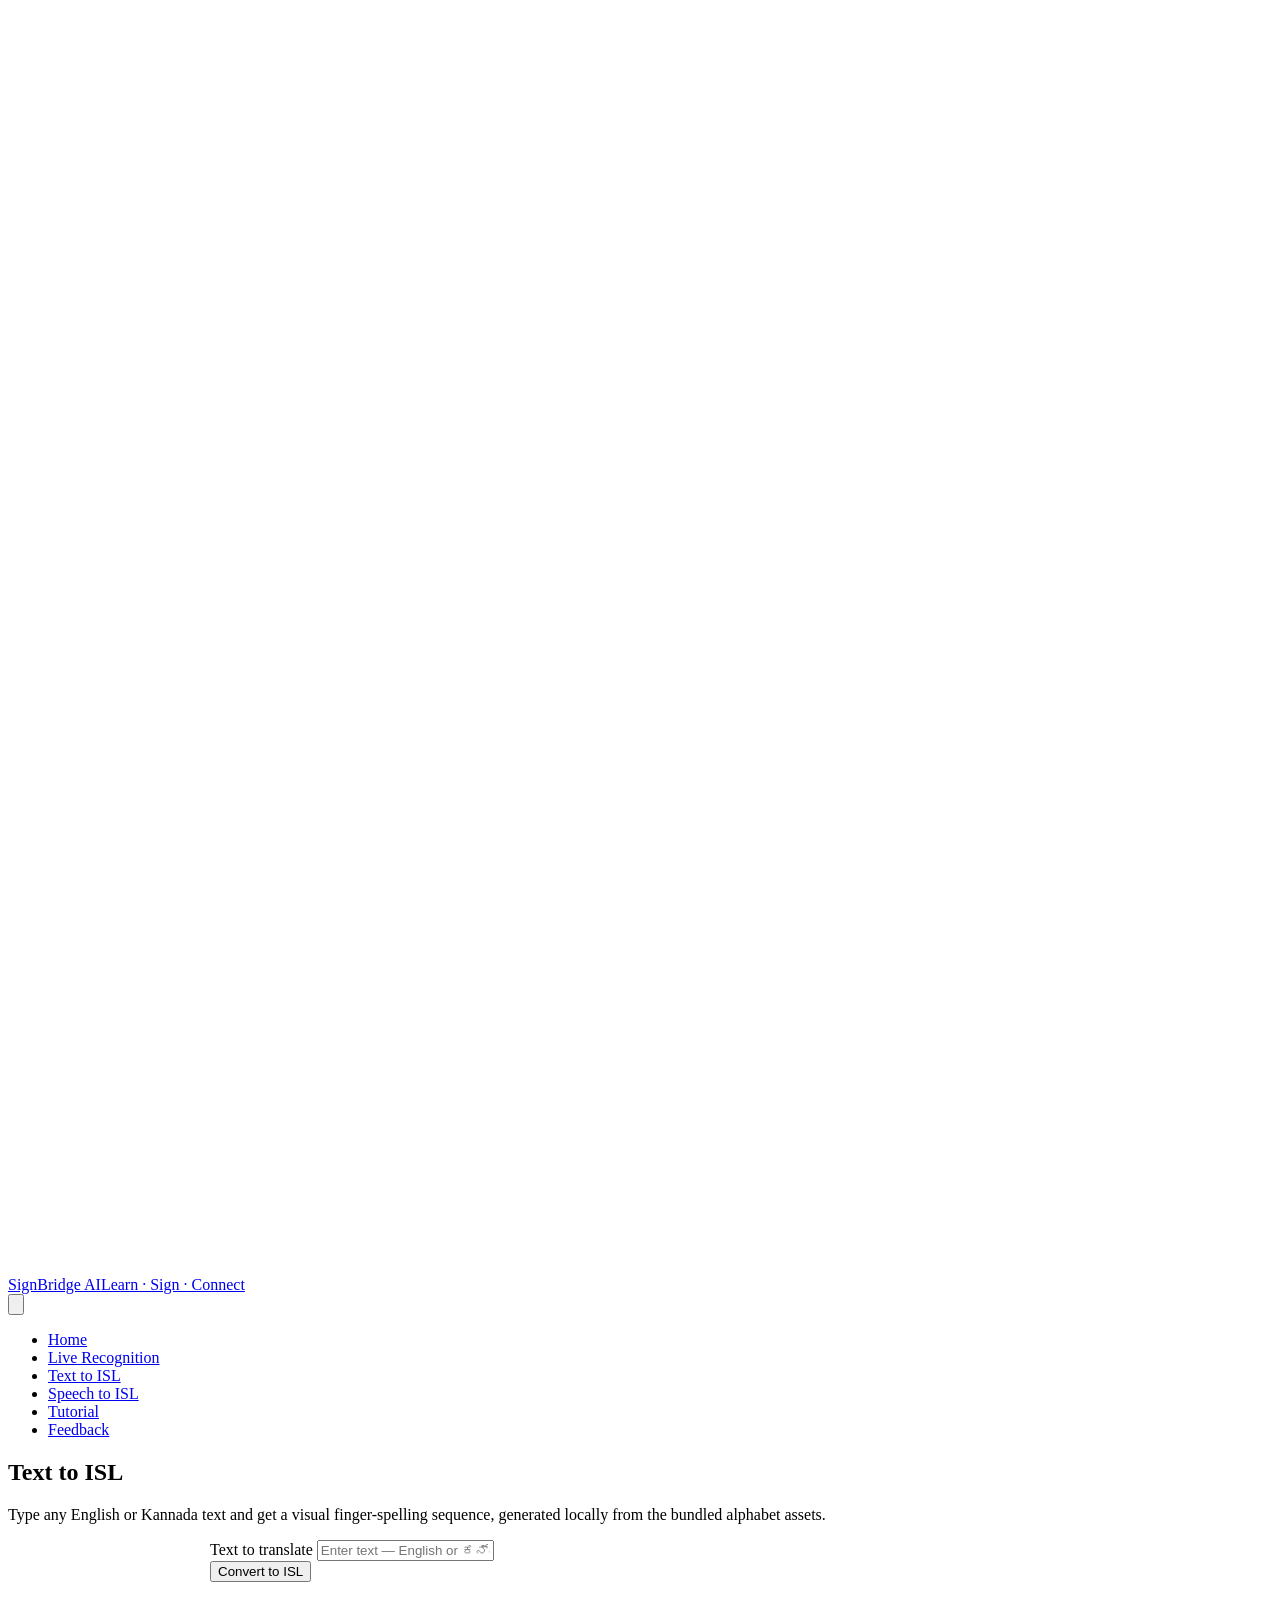
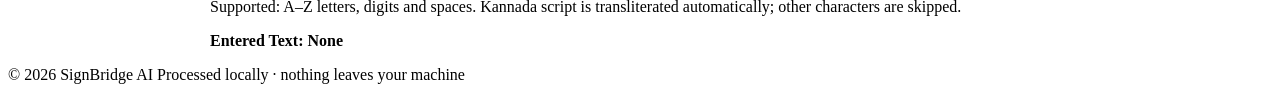
==== Indian-Sign-Language-ISL--recognition-and-translation/templates/text_to_isl.html @ 21c2e001 "Initial commit: sign bridge AI projects" ====
<!DOCTYPE html>
<html lang="en">
<head>
    <meta charset="UTF-8">
    <meta name="viewport" content="width=device-width, initial-scale=1.0">
    <title>Text to ISL | SignBridge AI</title>
    <link rel="stylesheet" href="{{ url_for('static', filename='css/signbridge.css') }}">
</head>
<body>
    <!-- Navbar -->
    <header class="sb-nav">
        <div class="sb-container sb-nav__inner">
            <a class="sb-brand" href="/" aria-label="SignBridge AI home">
                <span class="sb-brand__mark" aria-hidden="true">
                    <svg viewBox="0 0 24 24" fill="none" stroke="#fff" stroke-width="1.8" stroke-linecap="round" stroke-linejoin="round"><path d="M7 11V6a1.5 1.5 0 0 1 3 0v4"/><path d="M10 10V4.5a1.5 1.5 0 0 1 3 0V10"/><path d="M13 10.5V6a1.5 1.5 0 0 1 3 0v6"/><path d="M16 12v-2a1.5 1.5 0 0 1 3 0v4a7 7 0 0 1-7 7h-1a7 7 0 0 1-7-7v-3a1.5 1.5 0 0 1 3 0"/></svg>
                </span>
                <span>SignBridge AI<span class="sb-brand__tag">Learn · Sign · Connect</span></span>
            </a>
            <nav aria-label="Primary">
                <button class="sb-nav__toggle" id="nav-toggle" aria-expanded="false" aria-controls="nav-links" aria-label="Toggle navigation menu">
                    <svg viewBox="0 0 24 24" fill="none" stroke="currentColor" stroke-width="2" stroke-linecap="round" aria-hidden="true"><path d="M4 7h16M4 12h16M4 17h16"/></svg>
                </button>
                <ul class="sb-nav__links" id="nav-links">
                    <li><a class="sb-nav__link" href="/">Home</a></li>
                    <li><a class="sb-nav__link" href="/isl_detection">Live Recognition</a></li>
                    <li><a class="sb-nav__link" href="/text_to_isl" aria-current="page">Text to ISL</a></li>
                    <li><a class="sb-nav__link" href="/speech_to_isl">Speech to ISL</a></li>
                    <li><a class="sb-nav__link" href="/tutorial">Tutorial</a></li>
                    <li><a class="sb-nav__link" href="/feedback">Feedback</a></li>
                </ul>
            </nav>
        </div>
    </header>

    <main>
        <!-- Page head -->
        <section class="sb-page-head">
            <div class="sb-container">
                <h1>Text to ISL</h1>
                <p>Type any English or Kannada text and get a visual finger-spelling sequence, generated locally from the bundled alphabet assets.</p>
            </div>
        </section>

        <!-- Text to ISL Section -->
        <section class="sb-section sb-section--tight">
            <div class="sb-container">
                <div class="sb-card" style="max-width: 860px; margin-inline: auto;">
                    <form class="sb-flex" onsubmit="event.preventDefault(); processText();">
                        <div class="sb-field" style="flex:1 1 320px; margin-bottom:0;">
                            <label class="sb-label" for="text-input">Text to translate</label>
                            <input id="text-input" type="text" placeholder="Enter text — English or ಕನ್ನಡ"
                                   class="sb-input kannada" autocomplete="off">
                        </div>
                        <div style="align-self:flex-end;">
                            <button id="text-btn" type="submit" class="sb-btn sb-btn--primary">Convert to ISL</button>
                        </div>
                    </form>
                    <p class="sb-help">Supported: A–Z letters, digits and spaces. Kannada script is transliterated automatically; other characters are skipped.</p>

                    <div class="sb-mt-5">
                        <p id="text-text" class="sb-text-center" style="font-weight:700; color:var(--sb-white);">Entered Text: None</p>
                        <img id="text-isl-image" src="" class="sb-media sb-mt-3" style="display:none;" alt="ISL finger-spelling sequence for the entered text">
                    </div>
                </div>
            </div>
        </section>
    </main>

    <!-- Footer -->
    <footer class="sb-footer">
        <div class="sb-container sb-footer__bottom" style="margin-top:0; border-top:0; padding-top:0;">
            <span>© 2026 SignBridge AI</span>
            <span>Processed locally · nothing leaves your machine</span>
        </div>
    </footer>

    <script>
        // Mobile nav toggle
        (function () {
            var toggle = document.getElementById('nav-toggle');
            var links = document.getElementById('nav-links');
            if (!toggle || !links) return;
            toggle.addEventListener('click', function () {
                var open = links.classList.toggle('is-open');
                toggle.setAttribute('aria-expanded', open ? 'true' : 'false');
            });
        })();

        // MVU pattern for theme and accessibility (functional state preserved)
        const Model = {
            theme: localStorage.getItem('theme') || 'light',
            accessibility: localStorage.getItem('accessibility') === 'true',
        };
        function View(model) {
            document.body.classList.remove('accessibility-mode', 'light-theme', 'dark-theme', 'high-contrast-theme');
            if (model.accessibility) document.body.classList.add('accessibility-mode');
            if (model.theme === 'light') document.body.classList.add('light-theme');
            if (model.theme === 'dark') document.body.classList.add('dark-theme');
            if (model.theme === 'high-contrast') document.body.classList.add('high-contrast-theme');
        }
        function Update(msg, model) {
            switch (msg.type) {
                case 'SET_THEME':
                    model.theme = msg.value;
                    localStorage.setItem('theme', model.theme);
                    break;
                case 'TOGGLE_ACCESSIBILITY':
                    model.accessibility = !model.accessibility;
                    localStorage.setItem('accessibility', model.accessibility);
                    break;
            }
            View(model);
        }
        // Initial render
        View(Model);

        function processText() {
            const textInput = document.getElementById('text-input').value;
            const textBtn = document.getElementById('text-btn');
            textBtn.disabled = true;
            textBtn.textContent = 'Processing...';

            fetch('/process_text', {
                method: 'POST',
                headers: { 'Content-Type': 'application/json' },
                body: JSON.stringify({ text: textInput })
            })
                .then(response => response.json())
                .then(data => {
                    if (data.error) {
                        document.getElementById('text-text').textContent = `Error: ${data.error}`;
                        document.getElementById('text-isl-image').style.display = 'none';
                    } else {
                        document.getElementById('text-text').textContent = `Entered Text: ${data.text}`;
                        const img = document.getElementById('text-isl-image');
                        img.src = data.image;
                        img.style.display = '';
                        if (Model.accessibility && typeof speak === 'function') {
                            speak(`Entered text: ${data.text}`);
                        }
                    }
                })
                .catch(error => {
                    document.getElementById('text-text').textContent = `Error: ${error}`;
                    document.getElementById('text-isl-image').style.display = 'none';
                })
                .finally(() => {
                    textBtn.disabled = false;
                    textBtn.textContent = 'Convert to ISL';
                });
        }
    </script>
</body>
</html>
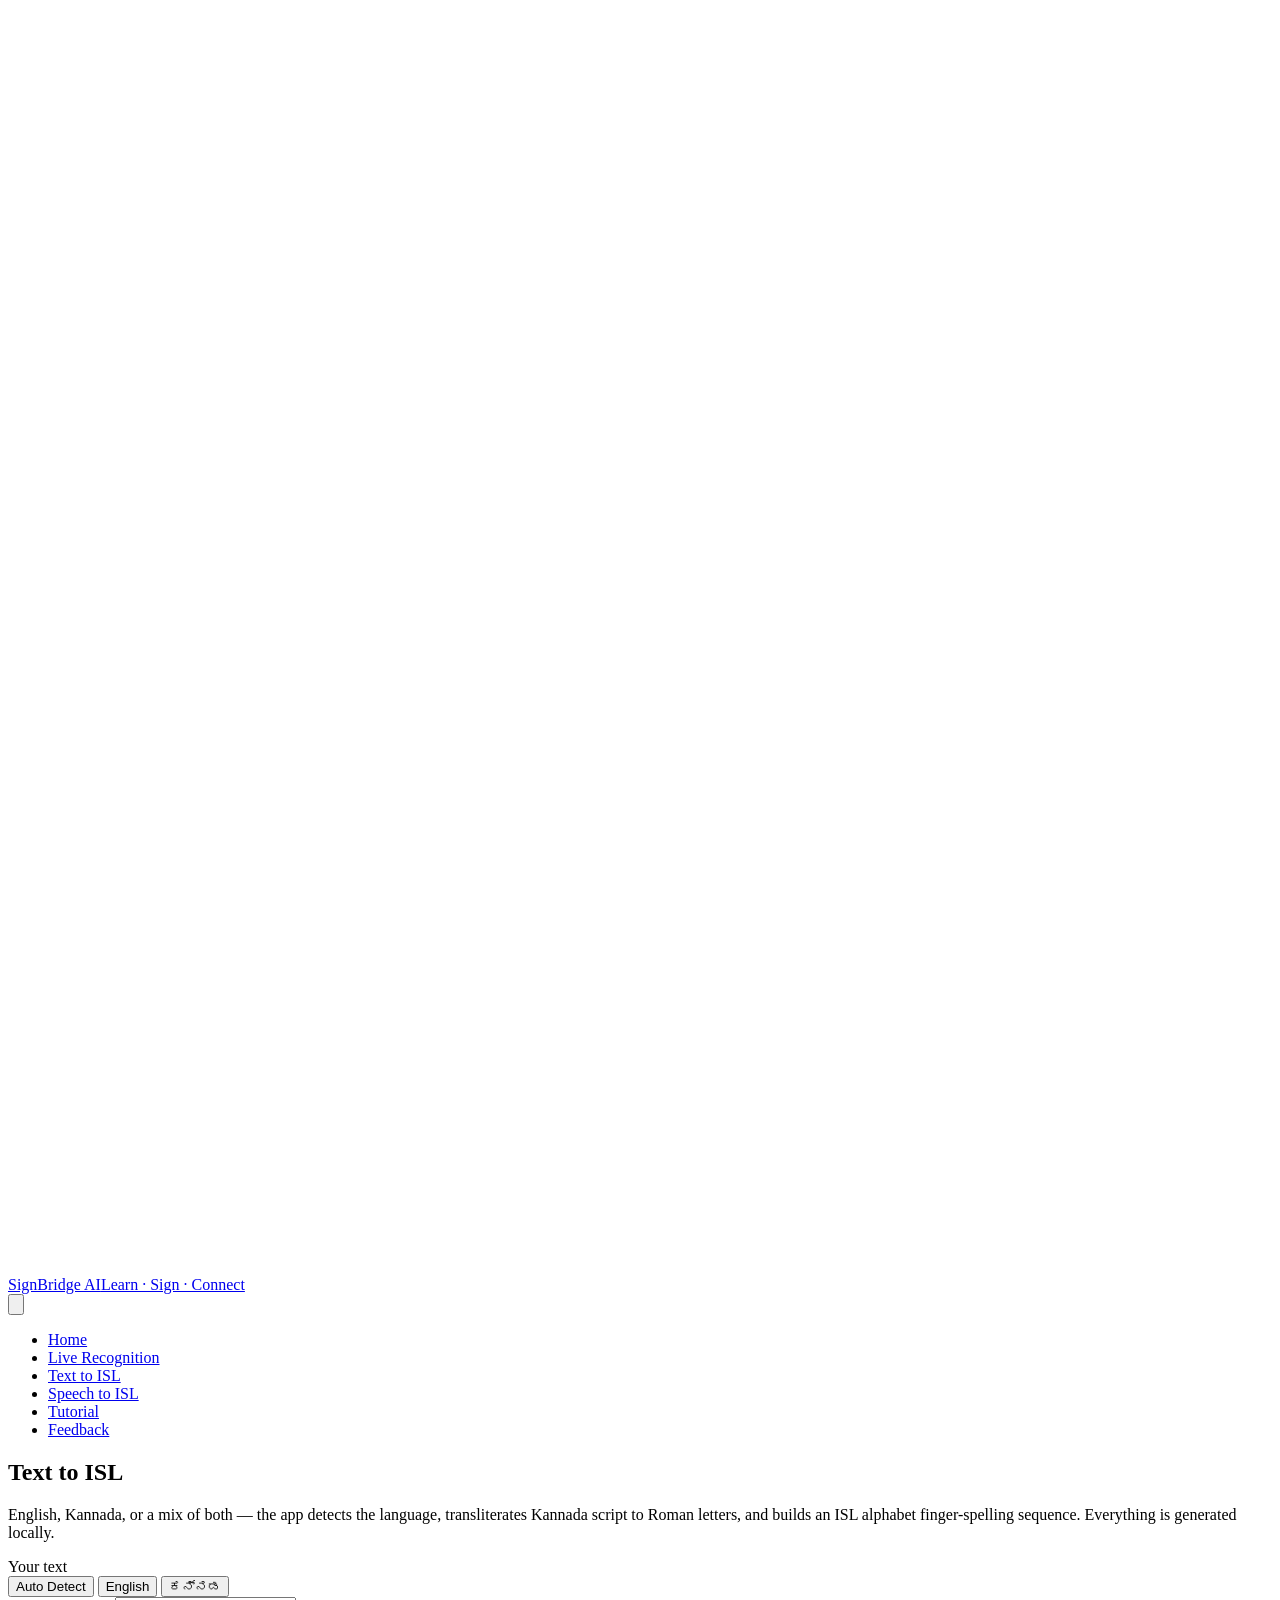
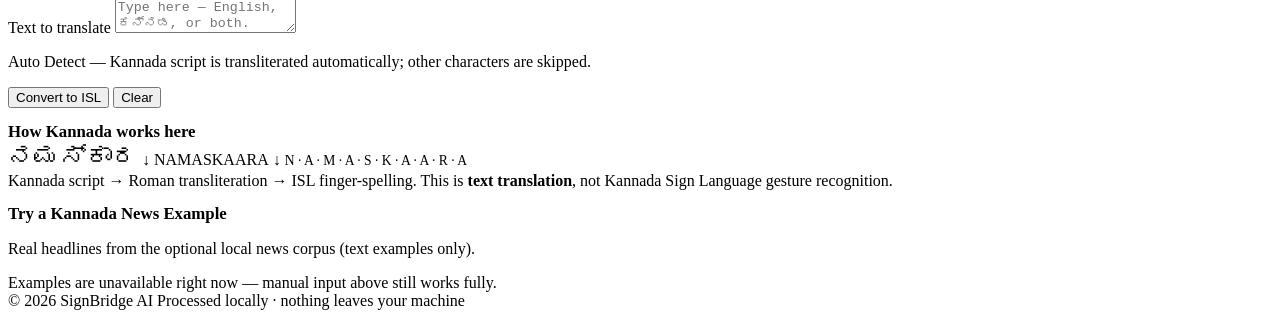
==== commit 659a0e8e: "Update ISL recognition and translation features" ====
--- a/Indian-Sign-Language-ISL--recognition-and-translation/templates/text_to_isl.html
+++ b/Indian-Sign-Language-ISL--recognition-and-translation/templates/text_to_isl.html
@@ -37,30 +37,112 @@
         <section class="sb-page-head">
             <div class="sb-container">
                 <h1>Text to ISL</h1>
-                <p>Type any English or Kannada text and get a visual finger-spelling sequence, generated locally from the bundled alphabet assets.</p>
+                <p>English, Kannada, or a mix of both — the app detects the language, transliterates
+                    Kannada script to Roman letters, and builds an ISL alphabet finger-spelling sequence.
+                    Everything is generated locally.</p>
             </div>
         </section>
 
-        <!-- Text to ISL Section -->
         <section class="sb-section sb-section--tight">
             <div class="sb-container">
-                <div class="sb-card" style="max-width: 860px; margin-inline: auto;">
-                    <form class="sb-flex" onsubmit="event.preventDefault(); processText();">
-                        <div class="sb-field" style="flex:1 1 320px; margin-bottom:0;">
-                            <label class="sb-label" for="text-input">Text to translate</label>
-                            <input id="text-input" type="text" placeholder="Enter text — English or ಕನ್ನಡ"
-                                   class="sb-input kannada" autocomplete="off">
+                <div class="sb-split">
+                    <!-- ============ Left: converter ============ -->
+                    <div class="sb-stack">
+                        <div class="sb-card">
+                            <div class="sb-flex sb-mb-4" style="align-items:center; justify-content:space-between;">
+                                <label class="sb-label" for="text-input" style="margin:0;">Your text</label>
+                                <div class="sb-segmented" role="group" aria-label="Language mode" id="mode-selector">
+                                    <button type="button" class="sb-segmented__btn" data-mode="auto" aria-pressed="true">Auto Detect</button>
+                                    <button type="button" class="sb-segmented__btn" data-mode="en" aria-pressed="false">English</button>
+                                    <button type="button" class="sb-segmented__btn kannada" data-mode="kn" aria-pressed="false">ಕನ್ನಡ</button>
+                                </div>
+                            </div>
+
+                            <form onsubmit="event.preventDefault(); convertBilingual();">
+                                <div class="sb-field">
+                                    <label class="sb-visually-hidden" for="text-input">Text to translate</label>
+                                    <textarea id="text-input" class="sb-textarea kannada" maxlength="500"
+                                        placeholder="Type here — English, ಕನ್ನಡ, or both. Example: Hello ನಮಸ್ಕಾರ"
+                                        autocomplete="off" spellcheck="false"></textarea>
+                                    <p class="sb-help" id="mode-hint">Auto Detect — Kannada script is transliterated automatically; other characters are skipped.</p>
+                                </div>
+                                <div class="sb-flex">
+                                    <button id="text-btn" type="submit" class="sb-btn sb-btn--primary">Convert to ISL</button>
+                                    <button type="button" class="sb-btn sb-btn--ghost" onclick="clearConverter()">Clear</button>
+                                </div>
+                            </form>
+
+                            <div id="text-text" class="sb-visually-hidden" aria-live="polite"></div>
                         </div>
-                        <div style="align-self:flex-end;">
-                            <button id="text-btn" type="submit" class="sb-btn sb-btn--primary">Convert to ISL</button>
+
+                        <!-- Status region -->
+                        <div id="convert-status" role="status" aria-live="polite"></div>
+
+                        <!-- Results -->
+                        <div id="result-section" style="display:none;">
+                            <div class="sb-card">
+                                <div class="sb-flex" style="align-items:center; justify-content:space-between;">
+                                    <h2 style="font-size:1.1rem; margin:0;">Result</h2>
+                                    <span id="result-lang-chip" class="sb-lang-chip sb-lang-chip--en">English</span>
+                                </div>
+
+                                <div class="sb-result-grid sb-mt-4">
+                                    <div class="sb-result">
+                                        <div class="sb-result__label">Original input</div>
+                                        <div class="sb-result__value kannada" id="result-original">—</div>
+                                    </div>
+                                    <div class="sb-result">
+                                        <div class="sb-result__label">Romanized text</div>
+                                        <div class="sb-result__value sb-result__value--mono" id="result-roman">—</div>
+                                    </div>
+                                    <div class="sb-result sb-result--wide">
+                                        <div class="sb-result__label">ISL letter sequence <span id="result-count" class="sb-muted"></span></div>
+                                        <div class="sb-letters sb-mt-3" id="result-letters" aria-label="Finger-spelling letter sequence"></div>
+                                    </div>
+                                    <div class="sb-result sb-result--wide">
+                                        <div class="sb-result__label">ISL sign sequence</div>
+                                        <img id="text-isl-image" src="" class="sb-media sb-mt-3" style="display:none;"
+                                             alt="ISL finger-spelling image sequence for the entered text">
+                                    </div>
+                                </div>
+
+                                <div class="sb-flex sb-mt-4">
+                                    <button id="copy-roman-btn" type="button" class="sb-btn sb-btn--ghost sb-btn--sm" onclick="copyRomanized()">
+                                        Copy Romanized Text
+                                    </button>
+                                    <a id="download-seq-btn" class="sb-btn sb-btn--ghost sb-btn--sm" download="signbridge-isl-sequence.png" href="#">
+                                        Download Sign Sequence
+                                    </a>
+                                </div>
+                            </div>
                         </div>
-                    </form>
-                    <p class="sb-help">Supported: A–Z letters, digits and spaces. Kannada script is transliterated automatically; other characters are skipped.</p>
-
-                    <div class="sb-mt-5">
-                        <p id="text-text" class="sb-text-center" style="font-weight:700; color:var(--sb-white);">Entered Text: None</p>
-                        <img id="text-isl-image" src="" class="sb-media sb-mt-3" style="display:none;" alt="ISL finger-spelling sequence for the entered text">
                     </div>
+
+                    <!-- ============ Right: examples & help ============ -->
+                    <aside class="sb-stack">
+                        <div class="sb-bilingual" style="padding: var(--sb-space-5);">
+                            <h2 style="font-size:1.05rem; margin-bottom: var(--sb-space-2);">How Kannada works here</h2>
+                            <div class="sb-bilingual__flow" style="margin-top: var(--sb-space-3); flex-direction: column; gap: var(--sb-space-2);">
+                                <span class="sb-bilingual__kn" lang="kn" style="font-size:1.6rem;">ನಮಸ್ಕಾರ</span>
+                                <span class="sb-bilingual__arrow" aria-hidden="true">↓</span>
+                                <span class="sb-bilingual__roman" style="font-size:1rem;">NAMASKAARA</span>
+                                <span class="sb-bilingual__arrow" aria-hidden="true">↓</span>
+                                <span class="sb-bilingual__spelled" style="font-size:0.85rem;">N · A · M · A · S · K · A · A · R · A</span>
+                            </div>
+                            <p class="sb-help sb-text-center" style="margin-top: var(--sb-space-3); margin-bottom:0;">
+                                Kannada script → Roman transliteration → ISL finger-spelling.
+                                This is <strong>text translation</strong>, not Kannada Sign Language gesture recognition.
+                            </p>
+                        </div>
+
+                        <div class="sb-card">
+                            <h2 style="font-size:1.05rem;">Try a Kannada News Example</h2>
+                            <p class="sb-help">Real headlines from the optional local news corpus (text examples only).</p>
+                            <div id="news-examples" class="sb-examples sb-mt-3" aria-live="polite">
+                                <div class="sb-loading"><span class="sb-spinner" aria-hidden="true"></span> Loading examples…</div>
+                            </div>
+                        </div>
+                    </aside>
                 </div>
             </div>
         </section>
@@ -86,69 +168,183 @@
             });
         })();
 
-        // MVU pattern for theme and accessibility (functional state preserved)
-        const Model = {
-            theme: localStorage.getItem('theme') || 'light',
-            accessibility: localStorage.getItem('accessibility') === 'true',
+        // ------------------ Language mode selector ------------------
+        let currentMode = 'auto';
+        const MODE_HINTS = {
+            auto: 'Auto Detect — Kannada script is transliterated automatically; other characters are skipped.',
+            en: 'English mode — non-English letters are removed before conversion.',
+            kn: 'ಕನ್ನಡ mode — type Kannada script; it will be transliterated to Roman letters.'
         };
-        function View(model) {
-            document.body.classList.remove('accessibility-mode', 'light-theme', 'dark-theme', 'high-contrast-theme');
-            if (model.accessibility) document.body.classList.add('accessibility-mode');
-            if (model.theme === 'light') document.body.classList.add('light-theme');
-            if (model.theme === 'dark') document.body.classList.add('dark-theme');
-            if (model.theme === 'high-contrast') document.body.classList.add('high-contrast-theme');
-        }
-        function Update(msg, model) {
-            switch (msg.type) {
-                case 'SET_THEME':
-                    model.theme = msg.value;
-                    localStorage.setItem('theme', model.theme);
-                    break;
-                case 'TOGGLE_ACCESSIBILITY':
-                    model.accessibility = !model.accessibility;
-                    localStorage.setItem('accessibility', model.accessibility);
-                    break;
+        document.querySelectorAll('#mode-selector .sb-segmented__btn').forEach(function (btn) {
+            btn.addEventListener('click', function () {
+                document.querySelectorAll('#mode-selector .sb-segmented__btn').forEach(function (b) {
+                    b.setAttribute('aria-pressed', 'false');
+                });
+                btn.setAttribute('aria-pressed', 'true');
+                currentMode = btn.dataset.mode;
+                document.getElementById('mode-hint').textContent = MODE_HINTS[currentMode];
+            });
+        });
+
+        // ------------------ Status helpers ------------------
+        function setStatus(html, kind) {
+            const el = document.getElementById('convert-status');
+            if (!html) { el.innerHTML = ''; return; }
+            const cls = kind === 'error' ? 'sb-alert sb-alert--error' :
+                        kind === 'success' ? 'sb-alert sb-alert--success' : 'sb-loading';
+            const spinner = kind === 'loading' ? '<span class="sb-spinner" aria-hidden="true"></span>' : '';
+            el.innerHTML = '<div class="' + cls + '">' + spinner + '<span>' + html + '</span></div>';
+        }
+
+        const LANG_LABELS = { en: 'English', kn: 'ಕನ್ನಡ Kannada', mixed: 'Mixed English + Kannada' };
+
+        function esc(s) {
+            const div = document.createElement('div');
+            div.textContent = s == null ? '' : String(s);
+            return div.innerHTML;
+        }
+
+        // ------------------ Legacy English flow (preserved) ------------------
+        // processText() is kept for compatibility; it now routes through the
+        // bilingual endpoint in English mode so both flows share one pipeline.
+        function processText() {
+            convertBilingual('en');
+        }
+
+        // ------------------ Bilingual conversion ------------------
+        let lastResult = null;
+
+        function convertBilingual(forcedMode) {
+            const textInput = document.getElementById('text-input');
+            const text = textInput.value;
+            const textBtn = document.getElementById('text-btn');
+
+            if (!text.trim()) {
+                setStatus('Type some English or Kannada text first.', 'error');
+                textInput.focus();
+                return;
             }
-            View(model);
-        }
-        // Initial render
-        View(Model);
-
-        function processText() {
-            const textInput = document.getElementById('text-input').value;
-            const textBtn = document.getElementById('text-btn');
+
             textBtn.disabled = true;
-            textBtn.textContent = 'Processing...';
-
-            fetch('/process_text', {
+            const originalLabel = textBtn.textContent;
+            textBtn.innerHTML = '<span class="sb-spinner" aria-hidden="true"></span> Converting…';
+            setStatus('Detecting language and building the finger-spelling sequence…', 'loading');
+            document.getElementById('result-section').style.display = 'none';
+
+            fetch('/process_bilingual_text', {
                 method: 'POST',
                 headers: { 'Content-Type': 'application/json' },
-                body: JSON.stringify({ text: textInput })
+                body: JSON.stringify({ text: text, mode: forcedMode || currentMode })
             })
-                .then(response => response.json())
-                .then(data => {
-                    if (data.error) {
-                        document.getElementById('text-text').textContent = `Error: ${data.error}`;
-                        document.getElementById('text-isl-image').style.display = 'none';
-                    } else {
-                        document.getElementById('text-text').textContent = `Entered Text: ${data.text}`;
-                        const img = document.getElementById('text-isl-image');
-                        img.src = data.image;
-                        img.style.display = '';
-                        if (Model.accessibility && typeof speak === 'function') {
-                            speak(`Entered text: ${data.text}`);
-                        }
+                .then(r => r.json().then(data => ({ ok: r.ok, data })))
+                .then(({ ok, data }) => {
+                    if (!ok) {
+                        setStatus(esc(data.error || 'Conversion failed.'), 'error');
+                        return;
                     }
+                    lastResult = data;
+                    showResult(data);
+                    setStatus('Sequence ready — ' + data.length + ' letters to finger-spell.', 'success');
                 })
-                .catch(error => {
-                    document.getElementById('text-text').textContent = `Error: ${error}`;
-                    document.getElementById('text-isl-image').style.display = 'none';
-                })
+                .catch(() => setStatus('Could not reach the server. Is the app still running?', 'error'))
                 .finally(() => {
                     textBtn.disabled = false;
-                    textBtn.textContent = 'Convert to ISL';
+                    textBtn.textContent = originalLabel;
                 });
         }
+
+        function showResult(data) {
+            document.getElementById('result-original').textContent = data.original_text;
+            document.getElementById('result-roman').textContent = data.romanized_text;
+
+            const chip = document.getElementById('result-lang-chip');
+            chip.textContent = LANG_LABELS[data.language] || data.language;
+            chip.className = 'sb-lang-chip sb-lang-chip--' + data.language;
+
+            const letters = document.getElementById('result-letters');
+            letters.innerHTML = data.isl_sequence.map(function (s) {
+                return s === 'space'
+                    ? '<span class="sb-letter-tile sb-letter-tile--space" aria-label="word break"></span>'
+                    : '<span class="sb-letter-tile">' + esc(s) + '</span>';
+            }).join('');
+
+            const img = document.getElementById('text-isl-image');
+            img.src = data.image;
+            img.style.display = '';
+            img.alt = 'ISL finger-spelling sequence for: ' + data.romanized_text;
+
+            const download = document.getElementById('download-seq-btn');
+            download.href = data.image;
+            download.setAttribute('download', 'signbridge-isl-' + data.romanized_text.slice(0, 12).replace(/[^A-Z0-9]/gi, '_') + '.png');
+
+            document.getElementById('result-count').textContent = '· ' + data.length + ' letters';
+            document.getElementById('result-section').style.display = '';
+            document.getElementById('text-text').textContent = 'Entered Text: ' + data.romanized_text;
+        }
+
+        function clearConverter() {
+            document.getElementById('text-input').value = '';
+            document.getElementById('result-section').style.display = 'none';
+            setStatus('');
+            document.getElementById('text-input').focus();
+        }
+
+        // ------------------ Actions ------------------
+        function copyRomanized() {
+            if (!lastResult) return;
+            const done = function () {
+                const btn = document.getElementById('copy-roman-btn');
+                const old = btn.textContent;
+                btn.textContent = 'Copied!';
+                setTimeout(function () { btn.textContent = old; }, 1600);
+            };
+            if (navigator.clipboard && navigator.clipboard.writeText) {
+                navigator.clipboard.writeText(lastResult.romanized_text).then(done).catch(function () { fallbackCopy(done); });
+            } else {
+                fallbackCopy(done);
+            }
+        }
+
+        function fallbackCopy(done) {
+            const ta = document.createElement('textarea');
+            ta.value = lastResult.romanized_text;
+            ta.style.position = 'fixed';
+            ta.style.opacity = '0';
+            document.body.appendChild(ta);
+            ta.select();
+            try { document.execCommand('copy'); done(); } catch (e) { /* clipboard unavailable */ }
+            document.body.removeChild(ta);
+        }
+
+        // ------------------ Kannada news examples ------------------
+        function loadNewsExamples() {
+            const container = document.getElementById('news-examples');
+            fetch('/kannada_news_examples')
+                .then(r => r.json())
+                .then(data => {
+                    if (!data.available || !data.examples.length) {
+                        container.innerHTML = '<p class="sb-help" style="margin:0;">' + esc(data.message) + '</p>';
+                        return;
+                    }
+                    container.innerHTML = data.examples.map(function (ex) {
+                        return '<button type="button" class="sb-example-btn" data-text="' + esc(ex.headline) + '">' +
+                            '<span class="kannada">' + esc(ex.headline) + '</span>' +
+                            '<span class="sb-example-btn__meta">from ' + esc(ex.source) + ' — click to convert</span>' +
+                            '</button>';
+                    }).join('');
+                    container.querySelectorAll('.sb-example-btn').forEach(function (btn) {
+                        btn.addEventListener('click', function () {
+                            document.getElementById('text-input').value = btn.dataset.text;
+                            convertBilingual();
+                        });
+                    });
+                })
+                .catch(function () {
+                    container.innerHTML = '<p class="sb-help" style="margin:0;">Examples are unavailable right now — manual input above still works fully.</p>';
+                });
+        }
+
+        loadNewsExamples();
     </script>
 </body>
 </html>
